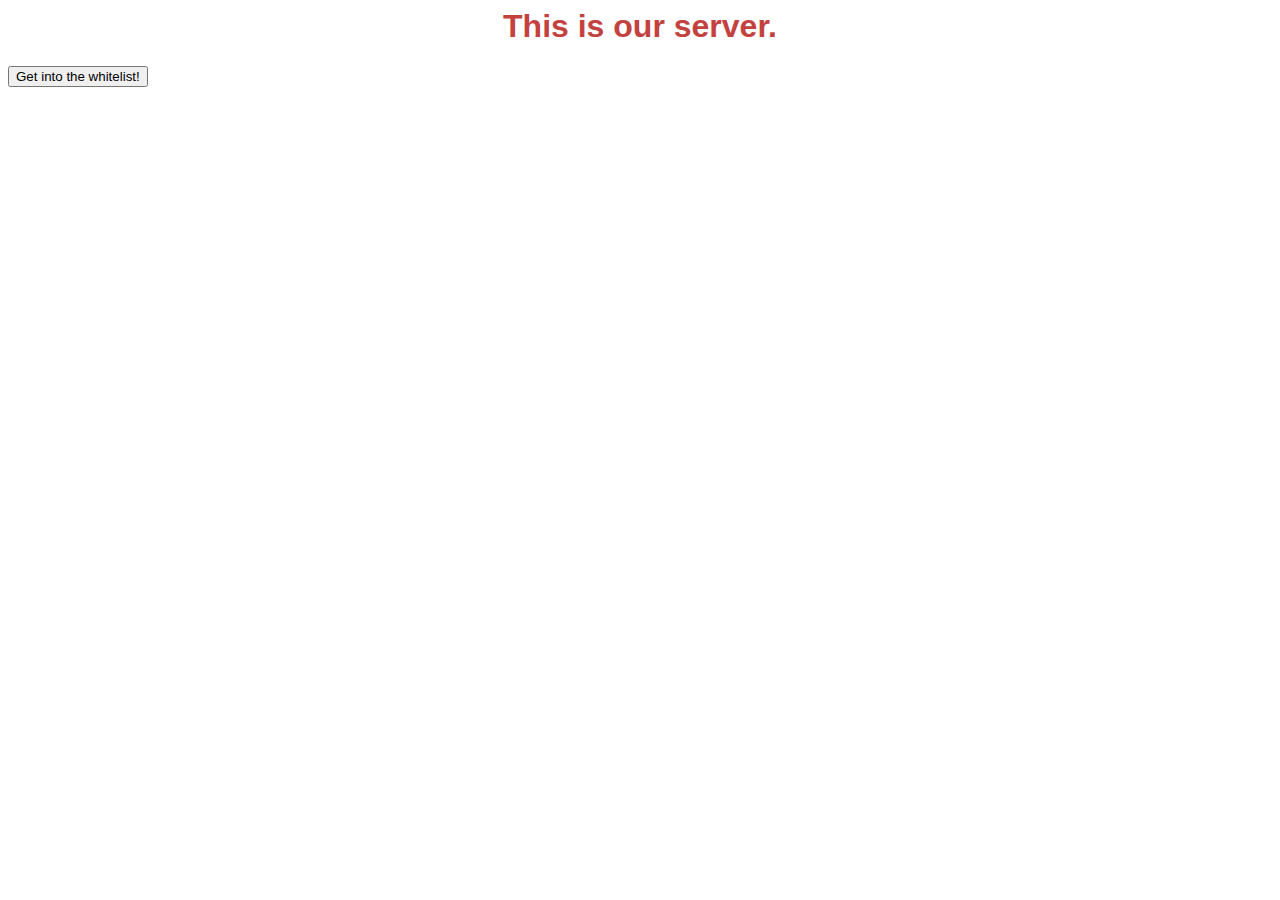
==== index.html @ deef8f05 "centered button" ====
<head>
    <title>Minecraft Server</title>
    <link rel="stylesheet" href="style.css">
    
</head>
<body id="body">
    <!--style>@import url('https://fonts.googleapis.com/css2?family=Roboto+Mono:wght@300;400;500;600;700&display=swap');</style!-->
    <h1 class="header">This is our server.</h1>
    <div style="display: flex; align-items: center; text-align: center; align-content: center;"><a href="/whitelist.html"><button>Get into the whitelist!</button></a></div>
    
    
    
</body>
---- style.css ----
.body{
    background-color: white;
    
}
.header{
    color: #C3423F;
    font-family: 'Comic Sans MS', 'Comic Sans', sans-serif;
    text-align: center;
}
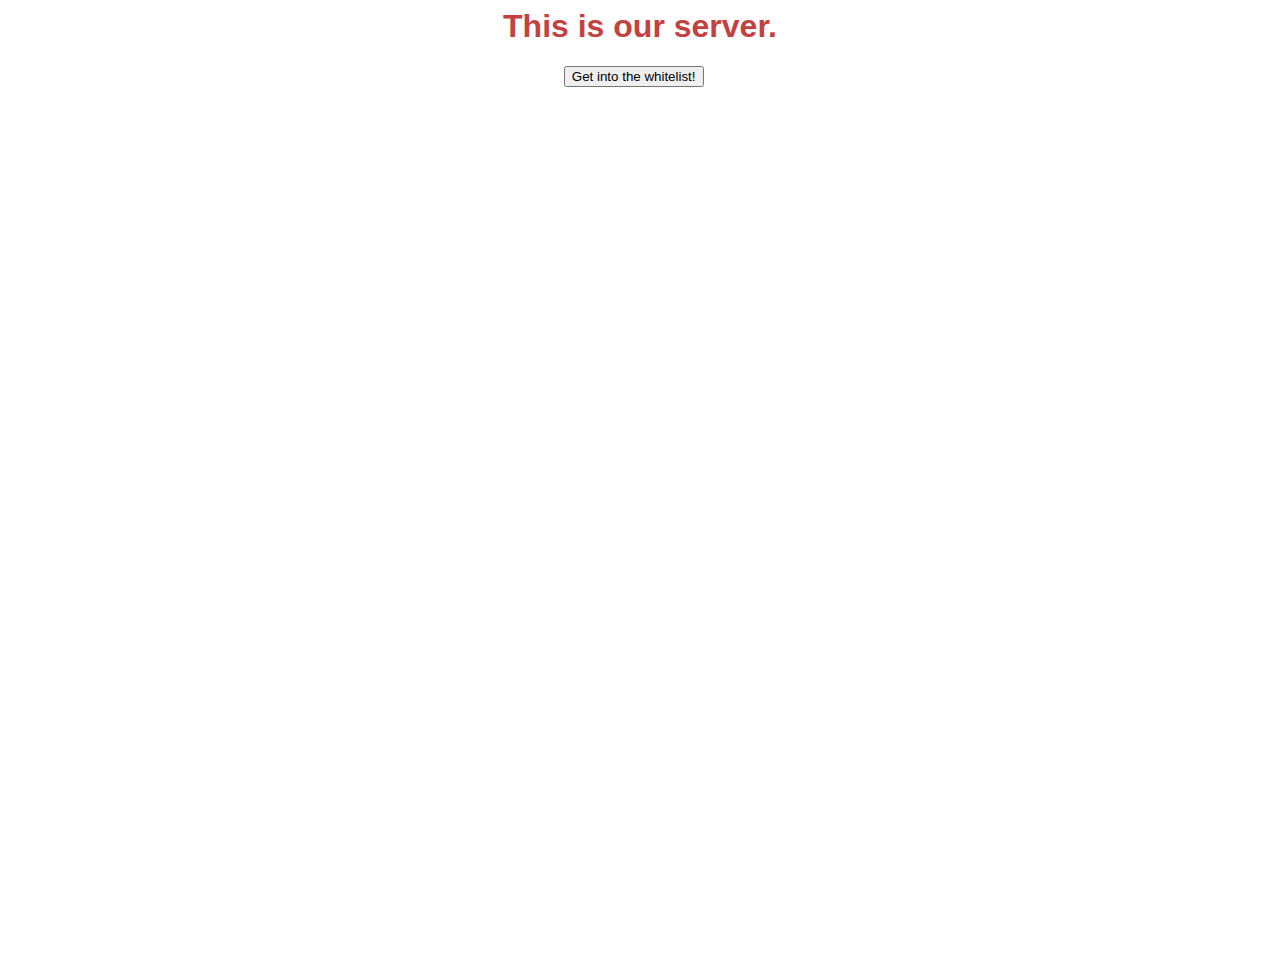
==== commit 92136f9c: "html edit" ====
--- a/index.html
+++ b/index.html
@@ -6,7 +6,7 @@
 <body id="body">
     <!--style>@import url('https://fonts.googleapis.com/css2?family=Roboto+Mono:wght@300;400;500;600;700&display=swap');</style!-->
     <h1 class="header">This is our server.</h1>
-    <div style="display: flex; align-items: center; text-align: center; align-content: center;"><a href="/whitelist.html"><button>Get into the whitelist!</button></a></div>
+    <div class="buttonContainer"><a href="/whitelist.html"><button style="text-align: center;">Get into the whitelist!</button></a></div>
     
     
     
--- a/style.css
+++ b/style.css
@@ -6,4 +6,9 @@
     color: #C3423F;
     font-family: 'Comic Sans MS', 'Comic Sans', sans-serif;
     text-align: center;
+}
+.buttonContainer{
+    height: 100%;
+    width: 99%;
+    text-align: center;
 }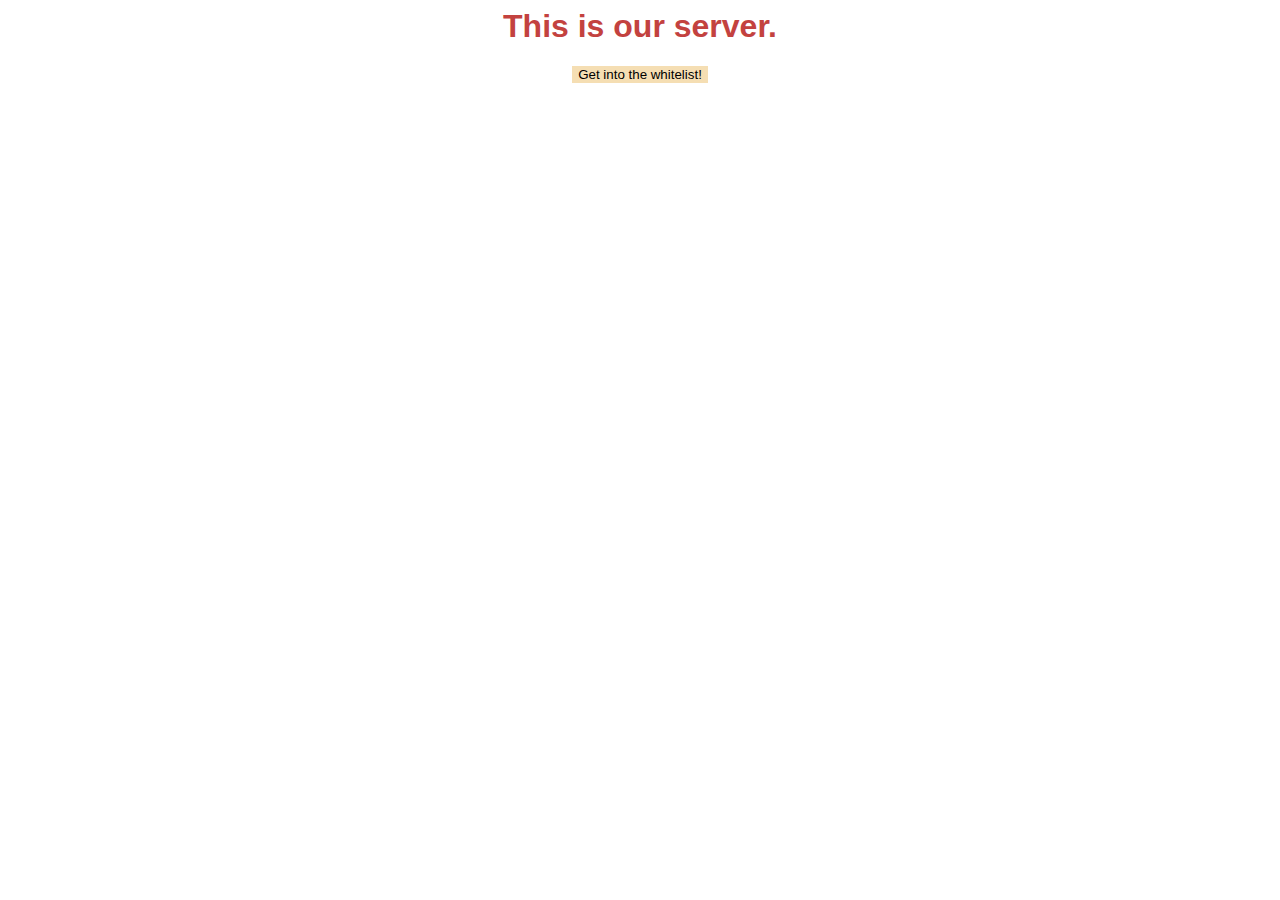
==== commit cdcc8640: "html and css edit" ====
--- a/index.html
+++ b/index.html
@@ -6,7 +6,7 @@
 <body id="body">
     <!--style>@import url('https://fonts.googleapis.com/css2?family=Roboto+Mono:wght@300;400;500;600;700&display=swap');</style!-->
     <h1 class="header">This is our server.</h1>
-    <div class="buttonContainer"><a href="/whitelist.html"><button style="text-align: center;">Get into the whitelist!</button></a></div>
+    <div class="buttonContainer"><a href="/whitelist.html"><button class="button" style="text-align: center;">Get into the whitelist!</button></a></div>
     
     
     
--- a/style.css
+++ b/style.css
@@ -8,7 +8,12 @@
     text-align: center;
 }
 .buttonContainer{
-    height: 100%;
-    width: 99%;
+    position: relative;
     text-align: center;
+}
+.button{
+    border-style: none;
+    background-color: wheat;
+    color: black;
+    font-family: 'Comic Sans MS', 'Comic Sans', sans-serif;
 }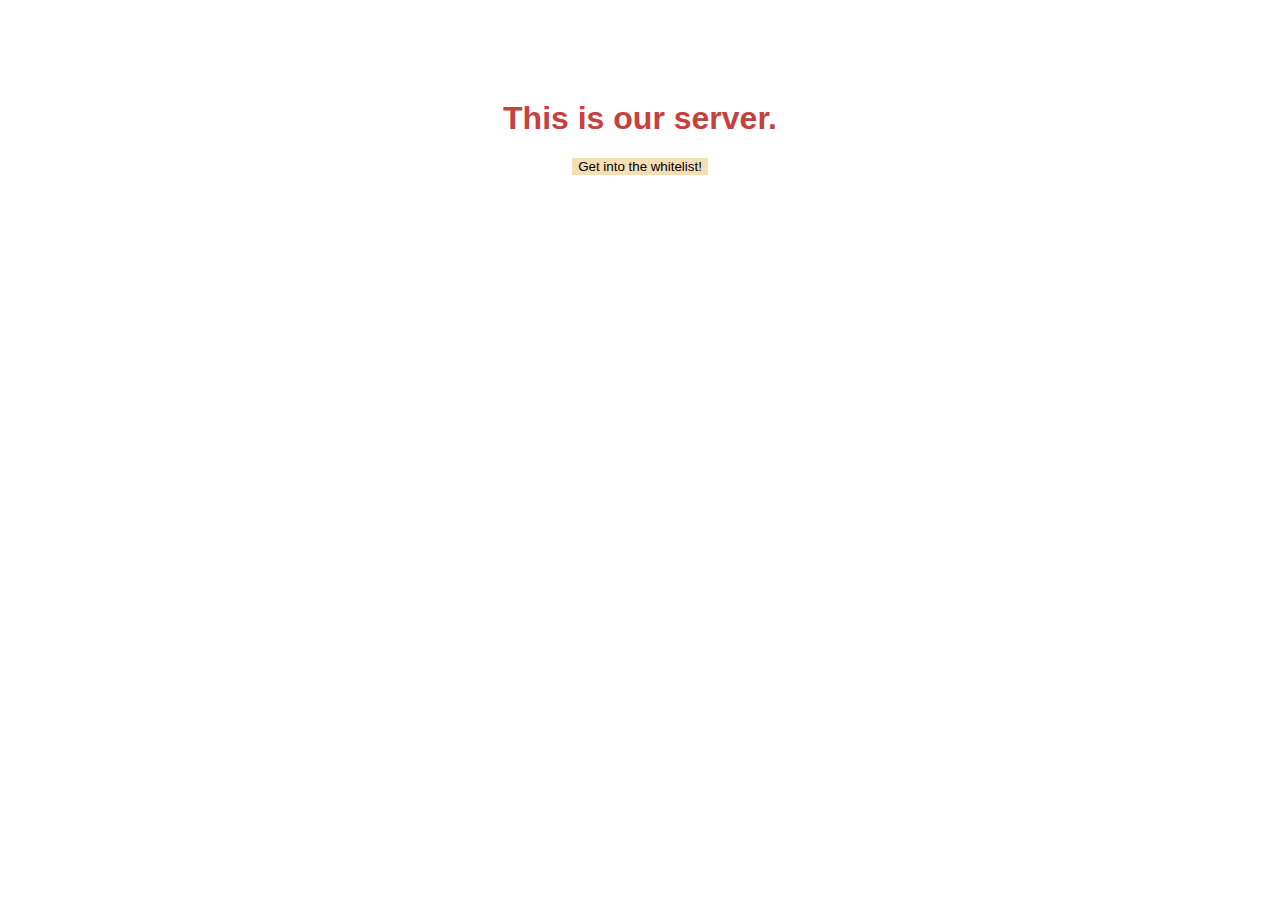
==== commit c283e51f: "header" ====
--- a/index.html
+++ b/index.html
@@ -5,7 +5,7 @@
 </head>
 <body id="body">
     <!--style>@import url('https://fonts.googleapis.com/css2?family=Roboto+Mono:wght@300;400;500;600;700&display=swap');</style!-->
-    <h1 class="header">This is our server.</h1>
+    <h1 class="header" id="mainHeader">This is our server.</h1>
     <div class="buttonContainer"><a href="/whitelist.html"><button class="button" style="text-align: center;">Get into the whitelist!</button></a></div>
     
     
--- a/style.css
+++ b/style.css
@@ -16,4 +16,7 @@
     background-color: wheat;
     color: black;
     font-family: 'Comic Sans MS', 'Comic Sans', sans-serif;
+}
+#mainHeader{
+    margin-top: 100px;
 }